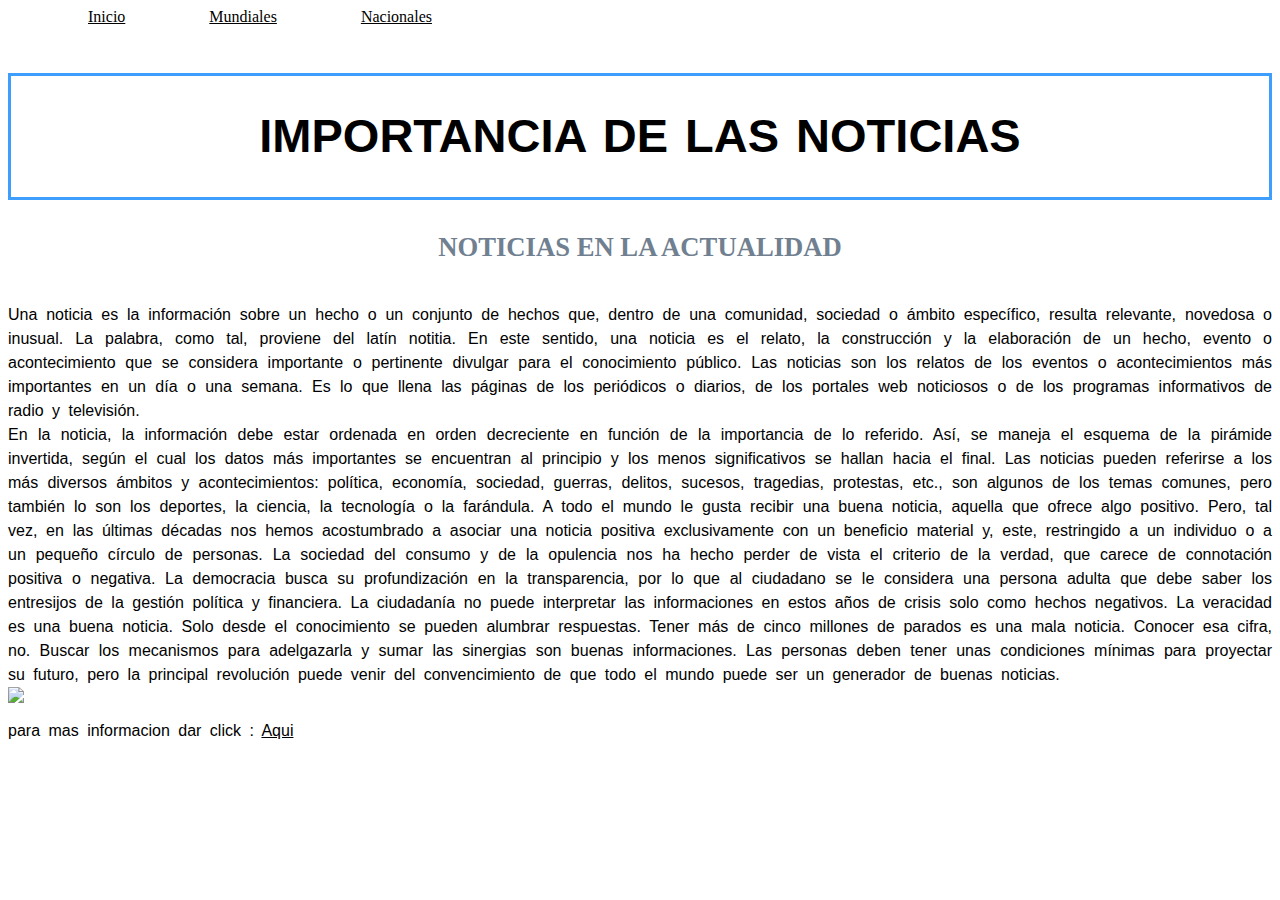
==== index.html @ 89990017 "Add files via upload" ====
<html>
<head>
    <meta chartset=utf-8>
    <title>Documento sin titulo</title>
    <link rel="stylesheet" href="estilos/style1.css"
    <link href="https://fonts.googleapis.com/css?family=Raleway&display=swap" rel="stylesheet">
</head>

<body>
    <ul>
        <li><a href="index.html"> Inicio</li></a>
        <li><a href="file:///C:/Users/omnisport/Desktop/clase5/pagina2.html" target="blank">Mundiales</li></a>
        <li><a href="file:///C:/Users/omnisport/Desktop/clase5/pagina3.html">Nacionales</li></a>
</ul>
<p style="border: 3px solid #3e9efe; padding: 25px; background-color: rgb #; color: black; font-family: ; font-size: 47px; font-weight: bold; text-align: center;"> IMPORTANCIA DE LAS NOTICIAS</p>

<h2>NOTICIAS EN LA ACTUALIDAD</h2>
<br>
<table>
<tr>

<p class="alternativo">Una noticia es la información sobre un hecho o un conjunto de hechos que, dentro de una comunidad, sociedad o ámbito específico, resulta relevante, novedosa o inusual. La palabra, como tal, proviene del latín notitia.
En este sentido, una noticia es el relato, la construcción y la elaboración de un hecho, evento o acontecimiento que se considera importante o pertinente divulgar para el conocimiento público.
Las noticias son los relatos de los eventos o acontecimientos más importantes en un día o una semana. Es lo que llena las páginas de los periódicos o diarios, de los portales web noticiosos o de los programas informativos de radio y televisión.
<br>
En la noticia, la información debe estar ordenada en orden decreciente en función de la importancia de lo referido. Así, se maneja el esquema de la pirámide invertida, según el cual los datos más importantes se encuentran al principio y los menos significativos se hallan hacia el final.
Las noticias pueden referirse a los más diversos ámbitos y acontecimientos: política, economía, sociedad, guerras, delitos, sucesos, tragedias, protestas, etc., son algunos de los temas comunes, pero también lo son los deportes, la ciencia, la tecnología o la farándula.</h5>

A todo el mundo le gusta recibir una buena noticia, aquella que ofrece algo positivo. Pero, tal vez, en las últimas décadas nos hemos acostumbrado a asociar una noticia positiva exclusivamente con un beneficio material y, este, restringido a un individuo o a un pequeño círculo de personas. La sociedad del consumo y de la opulencia nos ha hecho perder de vista el criterio de la verdad, que carece de connotación positiva o negativa.
La democracia busca su profundización en la transparencia, por lo que al ciudadano se le considera una persona adulta que debe saber los entresijos de la gestión política y financiera. La ciudadanía no puede interpretar las informaciones en estos años de crisis solo como hechos negativos. La veracidad es una buena noticia.
	
Solo desde el conocimiento se pueden alumbrar respuestas. Tener más de cinco millones de parados es una mala noticia. Conocer esa cifra, no. Buscar los mecanismos para adelgazarla y sumar las sinergias son buenas informaciones. Las personas deben tener unas condiciones mínimas para proyectar su futuro, pero la principal revolución puede venir del convencimiento de que todo el mundo puede ser un generador de buenas noticias.</h5>
<br>
<img src="https://s03.s3c.es/imag/_v0/700x420/c/5/0/audiencia-movil.jpg">

<p>para mas informacion dar click : <a href= https://definicion.de/internet/>Aqui</a></p>
</body>
</hmtl>
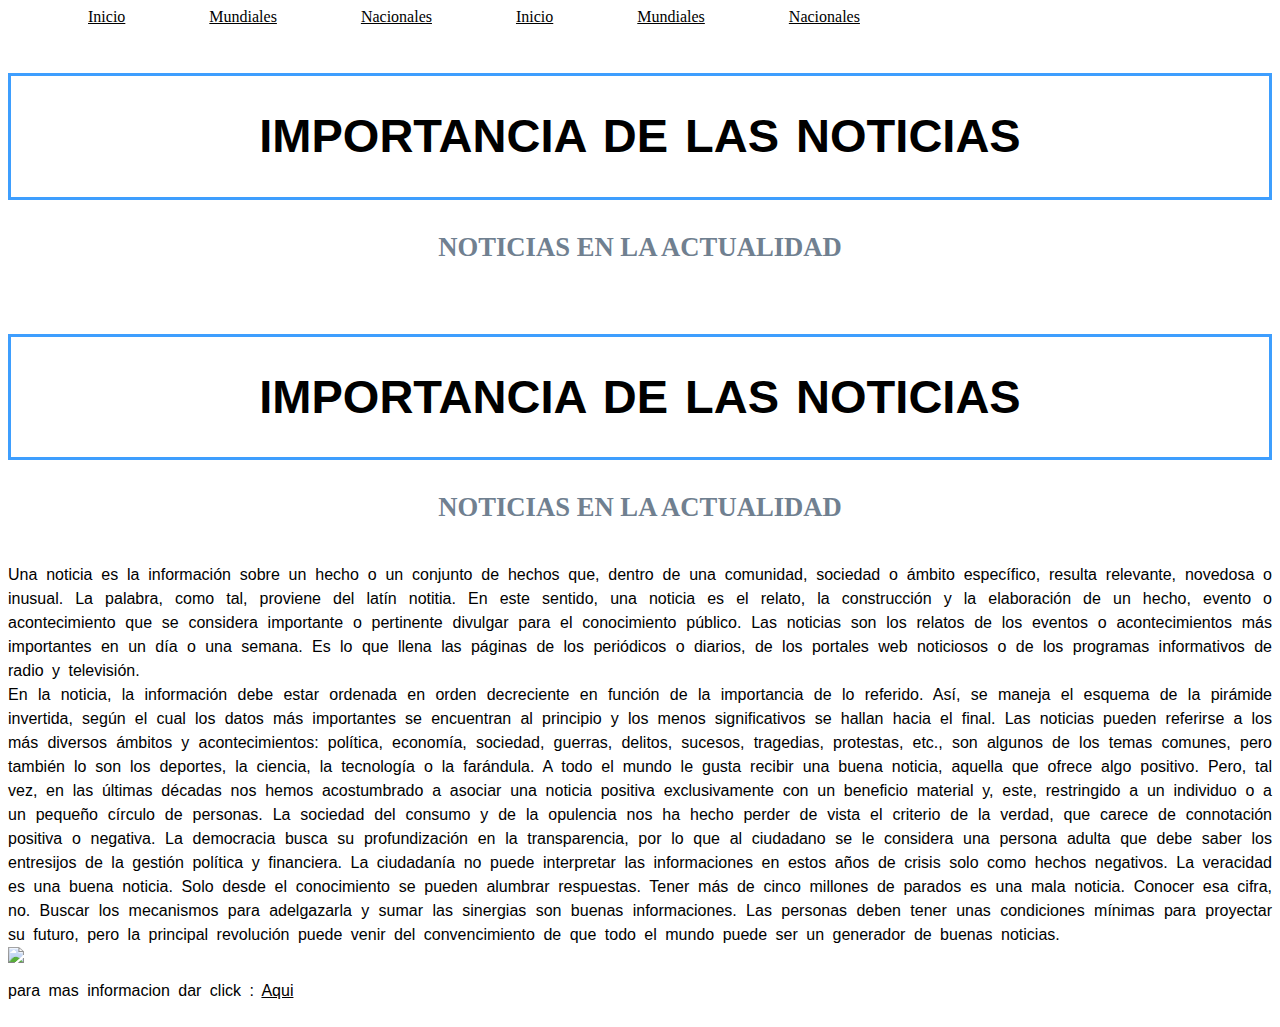
==== commit e78323dd: "Update index.html" ====
--- a/index.html
+++ b/index.html
@@ -11,6 +11,14 @@
         <li><a href="index.html"> Inicio</li></a>
         <li><a href="file:///C:/Users/omnisport/Desktop/clase5/pagina2.html" target="blank">Mundiales</li></a>
         <li><a href="file:///C:/Users/omnisport/Desktop/clase5/pagina3.html">Nacionales</li></a>
+        <li><a href="index.html"> Inicio</li></a>
+        <li><a href="file:///C:/Users/omnisport/Desktop/clase5/pagina2.html" target="blank">Mundiales</li></a>
+        <li><a href="file:///C:/Users/omnisport/Desktop/clase5/pagina3.html">Nacionales</li></a>
+</ul>
+<p style="border: 3px solid #3e9efe; padding: 25px; background-color: rgb #; color: black; font-family: ; font-size: 47px; font-weight: bold; text-align: center;"> IMPORTANCIA DE LAS NOTICIAS</p>
+
+<h2>NOTICIAS EN LA ACTUALIDAD</h2>
+<br>
 </ul>
 <p style="border: 3px solid #3e9efe; padding: 25px; background-color: rgb #; color: black; font-family: ; font-size: 47px; font-weight: bold; text-align: center;"> IMPORTANCIA DE LAS NOTICIAS</p>
 
@@ -35,4 +43,4 @@
 
 <p>para mas informacion dar click : <a href= https://definicion.de/internet/>Aqui</a></p>
 </body>
-</hmtl>+</hmtl>
